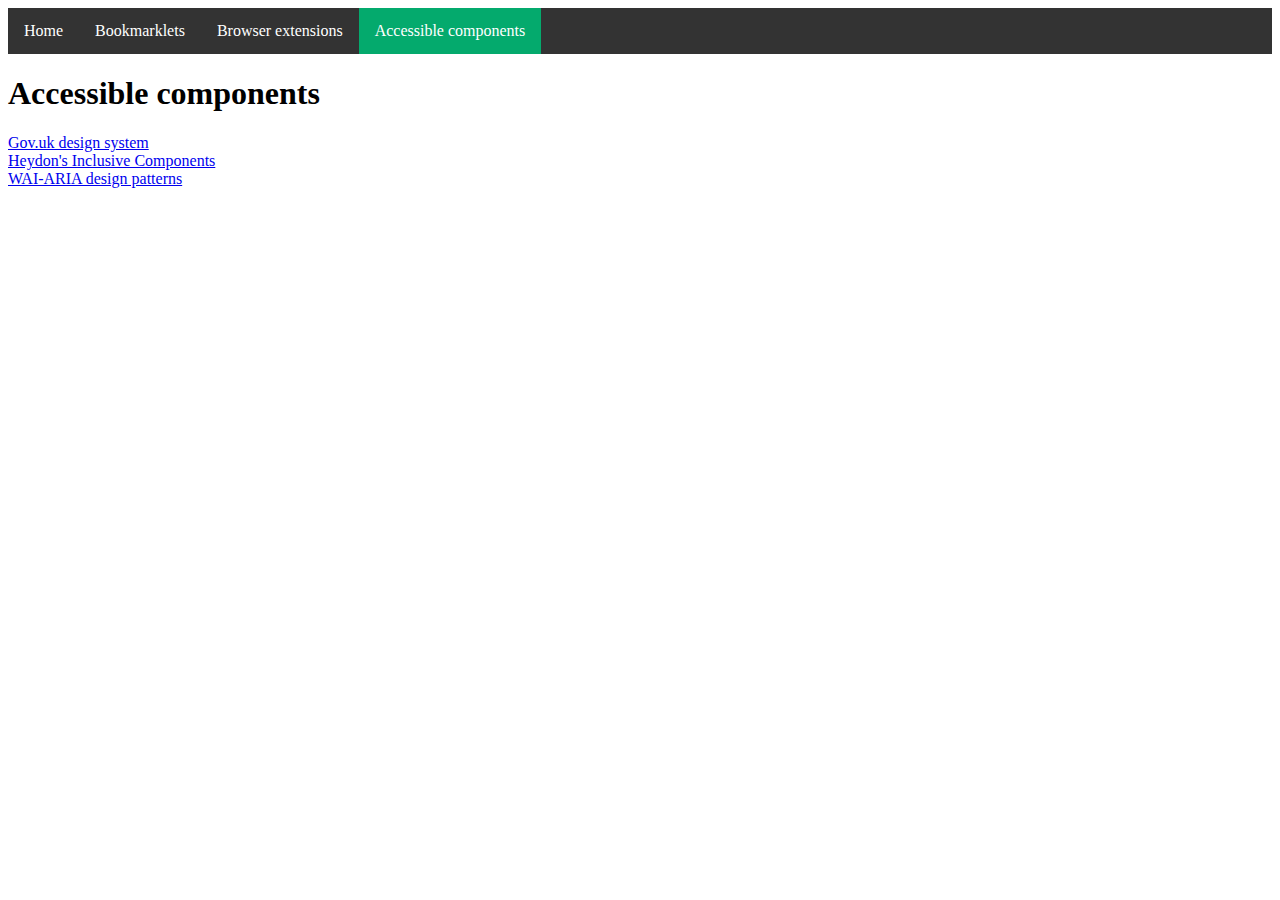
==== accessible-components.html @ 37c29c85 "add navigation" ====
<!DOCTYPE html>
<html lang='en'>
	<head>
		<title>>Accessible components</title>
		<meta charset='utf-8'>
		<meta name="viewport" content="width=device-width,initial-scale=1" />
		<link rel="stylesheet" href="css/main.css">
		</script>
	</head>
	<body>
		<div class="container">
			<ul class="navigation">
				<li><a href="index.html">Home</a></li>
				<li><a href="bookmarklets.html">Bookmarklets</a></li>
				<li><a href="browser-extensions.html">Browser extensions</a></li>
			    <li><a class="active" href="accessible-components.html">Accessible components</a></li>
			</ul>
			<h1>Accessible components</h1>

        <li><a href="https://design-system.service.gov.uk/">Gov.uk design system</a></li>
        <li><a href="https://inclusive-components.design/#components">Heydon's Inclusive Components</a></li>
        <li><a href="https://www.w3.org/WAI/ARIA/apg/patterns/">WAI-ARIA design patterns</a></li>
      </ul>
		</div>
	</body>
</html>
---- css/main.css ----
.container {

}
ul.navigation {
  list-style-type: none;
  margin: 0;
  padding: 0;
  overflow: hidden;
  background-color: #333;
}

ul.navigation li {float: left;}

ul.navigation li a {
  display: block;
  color: white;
  text-align: center;
  padding: 14px 16px;
  text-decoration: none;
}

ul.navigation li a:hover:not(.active) {background-color: #111;}

ul.navigation li a.active {background-color: #04AA6D;}

ul.navigation li.right {float: right;}

@media screen and (max-width: 600px) {
  ul.navigation li.right, 
  ul.navigation li {float: none;}
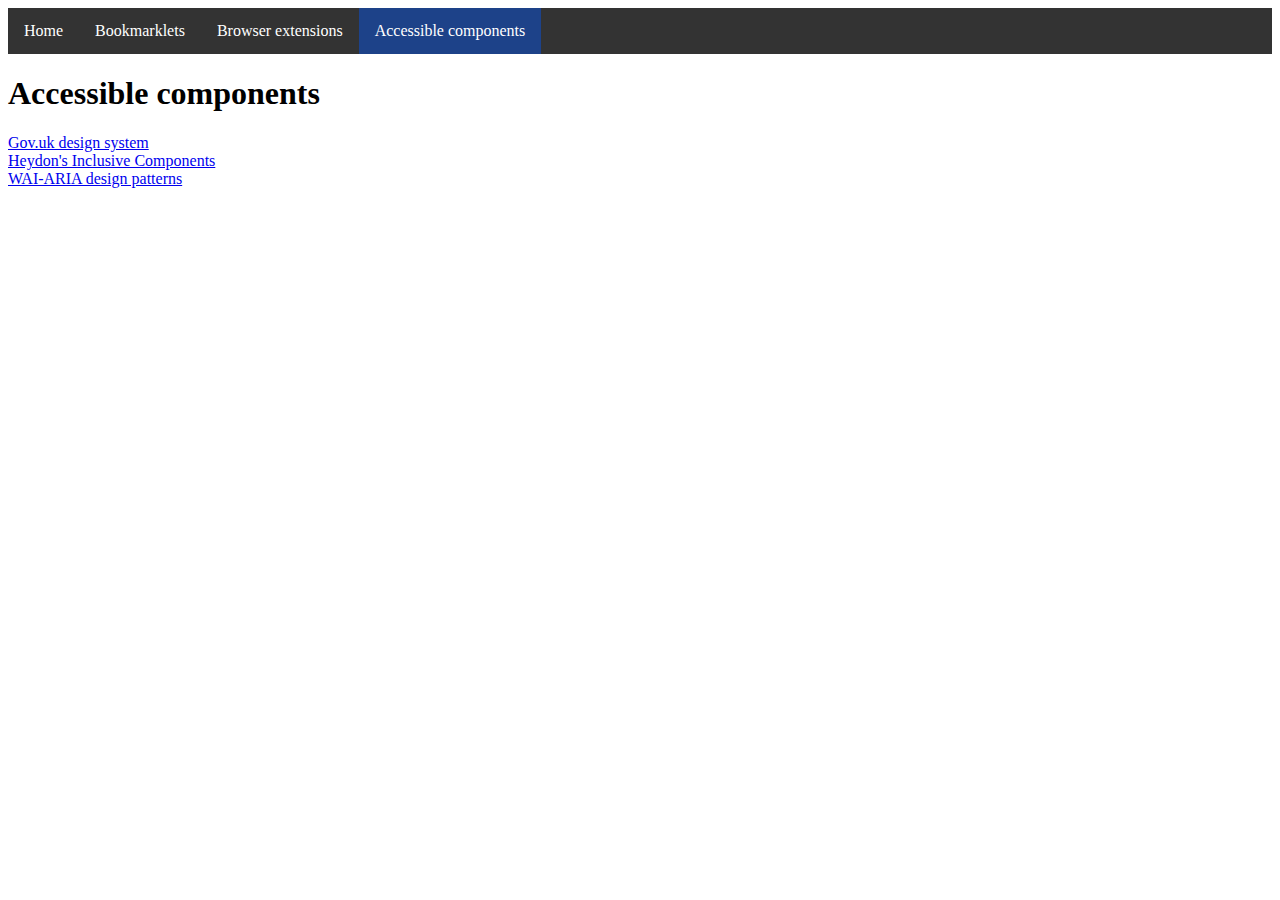
==== commit dfd76764: "css navigation" ====
--- a/accessible-components.html
+++ b/accessible-components.html
@@ -1,7 +1,7 @@
 <!DOCTYPE html>
 <html lang='en'>
 	<head>
-		<title>>Accessible components</title>
+		<title>Accessible components</title>
 		<meta charset='utf-8'>
 		<meta name="viewport" content="width=device-width,initial-scale=1" />
 		<link rel="stylesheet" href="css/main.css">
--- a/css/main.css
+++ b/css/main.css
@@ -21,7 +21,7 @@
 
 ul.navigation li a:hover:not(.active) {background-color: #111;}
 
-ul.navigation li a.active {background-color: #04AA6D;}
+ul.navigation li a.active {background-color: #1d4289;}
 
 ul.navigation li.right {float: right;}
 
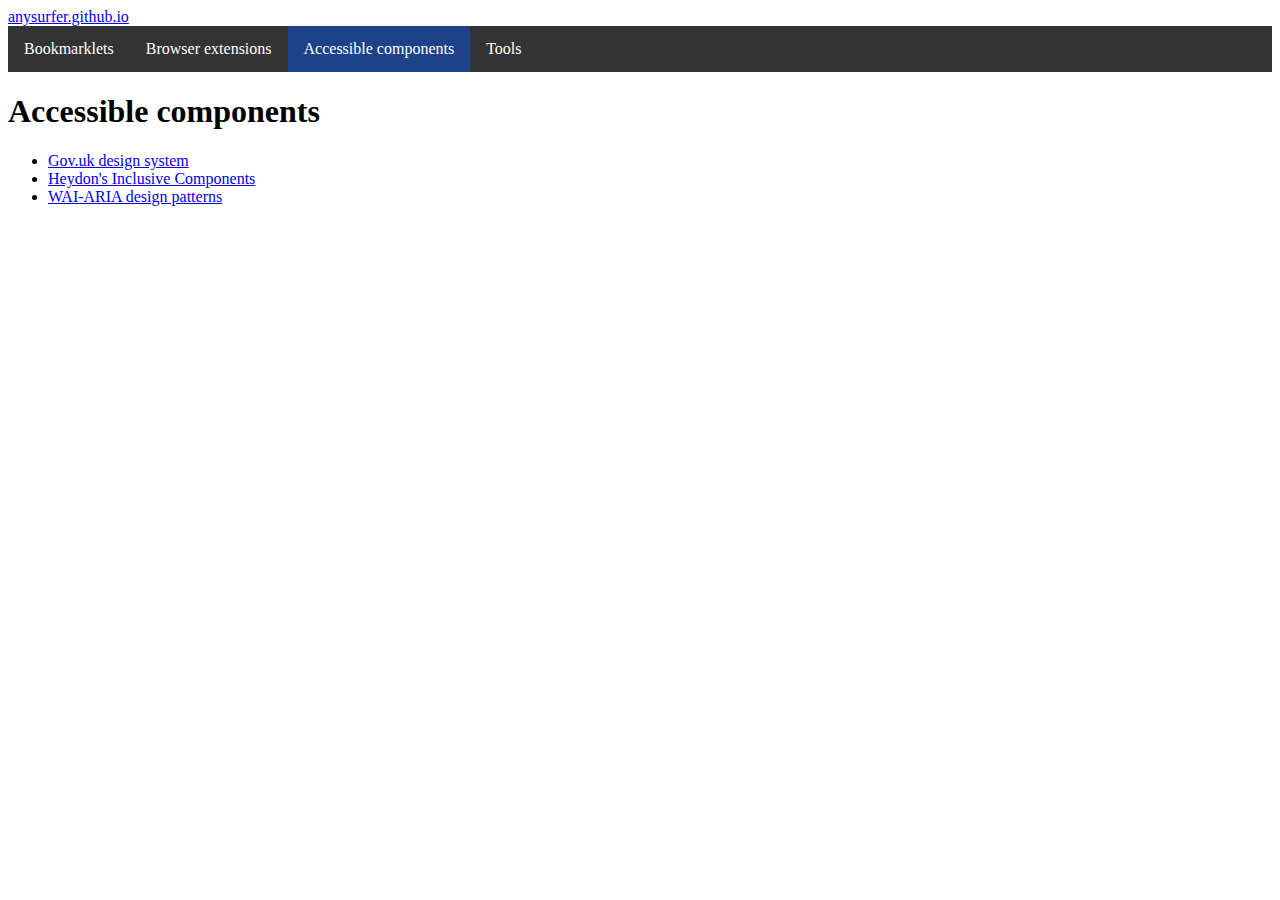
==== commit fb3d3c73: "Update accessible-components.html" ====
--- a/accessible-components.html
+++ b/accessible-components.html
@@ -1,26 +1,32 @@
 <!DOCTYPE html>
 <html lang='en'>
 	<head>
-		<title>Accessible components</title>
+		<title>Accessible components - anysurfer.github.io</title>
 		<meta charset='utf-8'>
 		<meta name="viewport" content="width=device-width,initial-scale=1" />
 		<link rel="stylesheet" href="css/main.css">
 		</script>
 	</head>
 	<body>
-		<div class="container">
+		<header class="header">
+			<a class="logo" href="https://anysurfer.github.io/">anysurfer.github.io</a>
 			<ul class="navigation">
-				<li><a href="index.html">Home</a></li>
 				<li><a href="bookmarklets.html">Bookmarklets</a></li>
 				<li><a href="browser-extensions.html">Browser extensions</a></li>
-			    <li><a class="active" href="accessible-components.html">Accessible components</a></li>
+				<li><a class="active" href="accessible-components.html">Accessible components</a></li>
+				<li><a href="tools.html">Tools</a></li>
 			</ul>
-			<h1>Accessible components</h1>
-
-        <li><a href="https://design-system.service.gov.uk/">Gov.uk design system</a></li>
-        <li><a href="https://inclusive-components.design/#components">Heydon's Inclusive Components</a></li>
-        <li><a href="https://www.w3.org/WAI/ARIA/apg/patterns/">WAI-ARIA design patterns</a></li>
-      </ul>
+		</header>
+		<main class="main">
+			<div class="text">
+				<h1>Accessible components</h1>
+				<ul>
+					<li><a href="https://design-system.service.gov.uk/">Gov.uk design system</a></li>
+					<li><a href="https://inclusive-components.design/#components">Heydon's Inclusive Components</a></li>
+					<li><a href="https://www.w3.org/WAI/ARIA/apg/patterns/">WAI-ARIA design patterns</a></li>
+				</ul>
+			</ul>
 		</div>
-	</body>
-</html>
+	</main>
+</body>
+</html>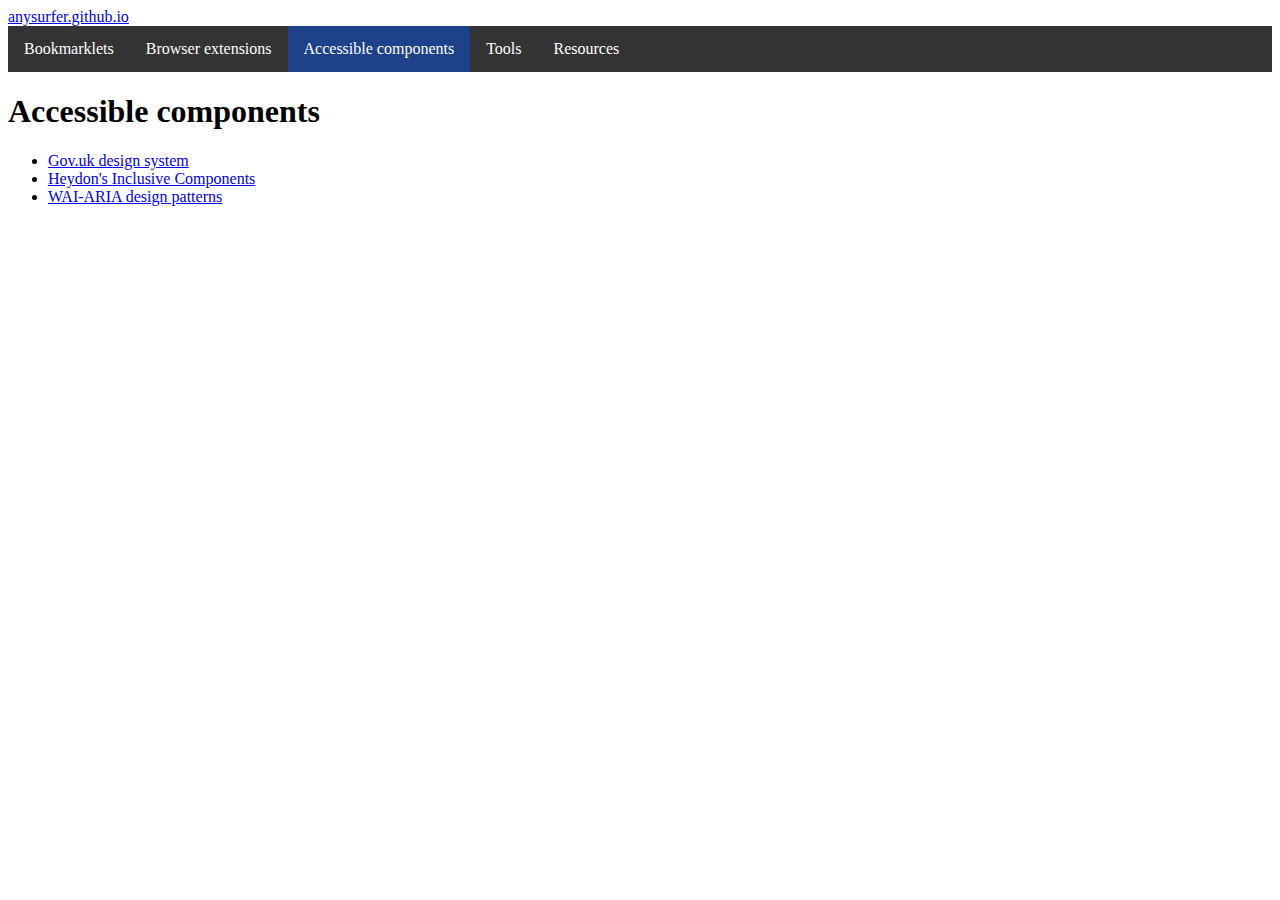
==== commit e605606c: "add page Resources" ====
--- a/accessible-components.html
+++ b/accessible-components.html
@@ -15,6 +15,7 @@
 				<li><a href="browser-extensions.html">Browser extensions</a></li>
 				<li><a class="active" href="accessible-components.html">Accessible components</a></li>
 				<li><a href="tools.html">Tools</a></li>
+				<li><a href="resources.html">Resources</a></li>
 			</ul>
 		</header>
 		<main class="main">
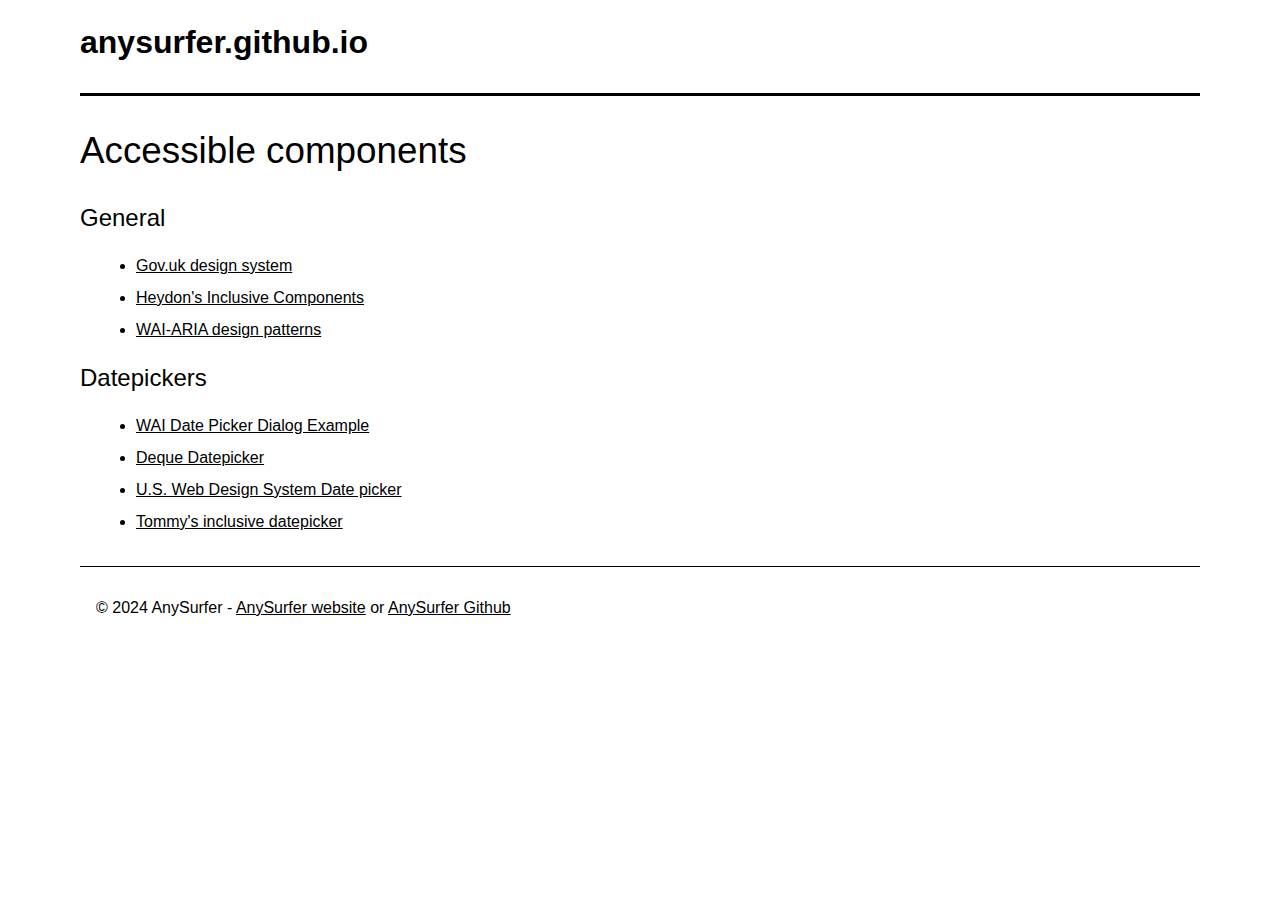
==== commit 2826ab1d: "Remove navigation" ====
--- a/accessible-components.html
+++ b/accessible-components.html
@@ -8,26 +8,48 @@
 		</script>
 	</head>
 	<body>
+		<script type="text/javascript">
+		(function(window, document, dataLayerName, id) {
+		window[dataLayerName]=window[dataLayerName]||[],window[dataLayerName].push({start:(new Date).getTime(),event:"stg.start"});var scripts=document.getElementsByTagName('script')[0],tags=document.createElement('script');
+		function stgCreateCookie(a,b,c){var d="";if(c){var e=new Date;e.setTime(e.getTime()+24*c*60*60*1e3),d="; expires="+e.toUTCString();f="; SameSite=Strict"}document.cookie=a+"="+b+d+f+"; path=/"}
+		var isStgDebug=(window.location.href.match("stg_debug")||document.cookie.match("stg_debug"))&&!window.location.href.match("stg_disable_debug");stgCreateCookie("stg_debug",isStgDebug?1:"",isStgDebug?14:-1);
+		var qP=[];dataLayerName!=="dataLayer"&&qP.push("data_layer_name="+dataLayerName),isStgDebug&&qP.push("stg_debug");var qPString=qP.length>0?("?"+qP.join("&")):"";
+		tags.async=!0,tags.src="https://anysurfer.containers.piwik.pro/"+id+".js"+qPString,scripts.parentNode.insertBefore(tags,scripts);
+		!function(a,n,i){a[n]=a[n]||{};for(var c=0;c<i.length;c++)!function(i){a[n][i]=a[n][i]||{},a[n][i].api=a[n][i].api||function(){var a=[].slice.call(arguments,0);"string"==typeof a[0]&&window[dataLayerName].push({event:n+"."+i+":"+a[0],parameters:[].slice.call(arguments,1)})}}(i[c])}(window,"ppms",["tm","cm"]);
+		})(window, document, 'dataLayer', '576fc81f-a59d-48bd-a8ea-146f73646335');
+		</script>
 		<header class="header">
 			<a class="logo" href="https://anysurfer.github.io/">anysurfer.github.io</a>
-			<ul class="navigation">
+			<!-- <ul class="navigation">
 				<li><a href="bookmarklets.html">Bookmarklets</a></li>
 				<li><a href="browser-extensions.html">Browser extensions</a></li>
 				<li><a class="active" href="accessible-components.html">Accessible components</a></li>
 				<li><a href="tools.html">Tools</a></li>
 				<li><a href="resources.html">Resources</a></li>
-			</ul>
+			</ul> -->
 		</header>
 		<main class="main">
 			<div class="text">
 				<h1>Accessible components</h1>
+				<h2>General</h2>
 				<ul>
 					<li><a href="https://design-system.service.gov.uk/">Gov.uk design system</a></li>
 					<li><a href="https://inclusive-components.design/#components">Heydon's Inclusive Components</a></li>
 					<li><a href="https://www.w3.org/WAI/ARIA/apg/patterns/">WAI-ARIA design patterns</a></li>
 				</ul>
-			</ul>
-		</div>
-	</main>
-</body>
+				<h2>Datepickers</h2>
+				<ul>
+					<li><a href="https://www.w3.org/WAI/ARIA/apg/patterns/dialog-modal/examples/datepicker-dialog/">WAI Date Picker Dialog Example</a></li>
+					<li><a href="https://dequeuniversity.com/library/aria/date-picker/">Deque Datepicker</a></li>
+					<li><a href="https://designsystem.digital.gov/components/date-picker/">U.S. Web Design System Date picker
+					</a></li>
+					<li><a href="https://fymmot.github.io/inclusive-dates/">Tommy's inclusive datepicker
+					</a></li>
+				</ul>
+			</div>
+		</main>
+		<footer class="footer">
+			<p>&copy; 2024 AnySurfer - <a href="https://www.anysurfer.be">AnySurfer website</a> or <a href="https://github.com/AnySurfer/">AnySurfer Github</a> </p>
+		</footer>
+	</body>
 </html>--- a/css/main.css
+++ b/css/main.css
@@ -1,30 +1,502 @@
-.container {
-
+:root {
+  --padding: 1.5rem;
+  --color-black: #000;
+  --color-white: #fff;
+  --color-grey: #777;
+  --color-light: #efefef;
+  --color-text: var(--color-black);
+  --color-text-grey: var(--color-grey);
+  --color-background: #ffffff;
+  --color-code-light-grey:  #cacbd1;
+  --color-code-comment:     #a9aaad;
+  --color-code-white:       #c5c9c6;
+  --color-code-red:         #d16464;
+  --color-code-orange:      #de935f;
+  --color-code-yellow:      #f0c674;
+  --color-code-green:       #a7bd68;
+  --color-code-aqua:        #8abeb7;
+  --color-code-blue:        #7e9abf;
+  --color-code-purple:      #b294bb;
+  --font-family-sans: -apple-system, BlinkMacSystemFont, "Segoe UI", Roboto, Helvetica, Arial, sans-serif, "Apple Color Emoji", "Segoe UI Emoji", "Segoe UI Symbol";
+  --font-family-mono: "SFMono-Regular", Consolas, "Liberation Mono", Menlo, Courier, monospace;
+}
+
+html {
+  font-family: var(--font-family-sans);
+  color: var(--color-text);
+  background: var(--color-background);
+}
+img {
+  width: 100%;
+}
+body {
+  padding: var(--padding);
+  max-width: 70rem;
+  margin: 0 auto;
+}
+li {
+  list-style: none;
+}
+a {
+  color: currentColor;
+  text-decoration: underline;
+}
+button {
+  font: inherit;
+  background: none;
+  border: 0;
+  color: currentColor;
+  cursor: pointer;
+}
+strong, b {
+  font-weight: 600;
+}
+small {
+  font-size: inherit;
+  color: var(--color-text-grey);
+}
+
+.bg-light {
+  background-color: var(--color-light);
+}
+.color-grey {
+  color: var(--color-text-grey);
+}
+
+.header {
+  position: relative;
+  display: flex;
+  flex-wrap: wrap;
+  justify-content: space-between;
+  margin-bottom: 2rem;
+  border-bottom: 3px solid;
+}
+
+.footer {
+  position: relative;
+  display: flex;
+  flex-wrap: wrap;
+  justify-content: space-between;
+  margin-top: 2rem;
+  padding: 1rem;
+  border-top: 1px solid;
+}
+
+.footer p {
+}
+
+
+.logo {
+  display: flex;
+  align-items: center;
+  font-weight: 600;
+  cursor: pointer;
+  font-size: 2rem;
+  margin-bottom: 2rem;
+}
+
+a.logo {text-decoration: none;}
+
+.menu {
+  display: flex;
+}
+.menu a {
+  padding: 1rem;
+  display: block;
+}
+.menu a[aria-current] {
+  text-decoration: underline;
+}
+
+.social {
+  display: flex;
+  padding: 0 .5rem;
+}
+.social a {
+  padding: 1rem .5rem;
+}
+
+.section {
+  padding: 3rem 0;
+}
+
+.grid {
+  --columns: 12;
+  --gutter: 3rem;
+  display: grid;
+  grid-gap: var(--gutter);
+  grid-template-columns: 1fr;
+}
+.grid > .column {
+  margin-bottom: var(--gutter);
+}
+
+.autogrid {
+  --gutter: 3rem;
+  --min: 10rem;
+  display: grid;
+  grid-gap: var(--gutter);
+  grid-template-columns: repeat(auto-fit, minmax(var(--min), 1fr));
+  grid-auto-flow: dense;
+}
+
+h1, h2, h3, h4, h5, h6 {
+  font-size: inherit;
+  font-weight: inherit;
+  line-height: inherit;
+}
+
+.text {
+  line-height: 1.5em;
+}
+.text a {
+  text-decoration: underline;
+}
+.text :first-child {
+  margin-top: 0;
+}
+.text :last-child {
+  margin-bottom: 0;
+}
+.text p,
+.text ul,
+.text ol {
+  margin-bottom: 1.5rem;
+}
+.text ul,
+.text ol {
+  margin-left: 1rem;
+}
+.text ul p,
+.text ol p {
+  margin-bottom: 0;
+}
+.text ul > li {
+  list-style: disc;
+  margin-bottom: 0.5rem;
+}
+.text ol > li {
+  list-style: decimal;
+}
+.text ul ol,
+.text ul ul,
+.text ol ul,
+.text ol ol {
+  margin-bottom: 0;
+}
+.intro {
+  font-size: 1.4rem;
+  margin-bottom: 2rem;
+  line-height: 1.25em;
+}
+.text h1,
+.h1 {
+  font-size: 2.3rem;
+  margin-bottom: 2rem;
+  line-height: 1.25em;
+}
+.text h2,
+.h2 {
+  font-size: 1.5rem;
+  margin-bottom: 1.5rem;
+}
+.text h3,
+.h3 {
+  font-size: 1.5rem;
+  margin-bottom: 1rem;
+}
+.text .codeblock {
+  display: grid;
+}
+.text code {
+  font-family: var(--font-family-mono);
+  font-size: 1em;
+  background: var(--color-light);
+  padding: 0 .5rem;
+  display: inline-block;
+  color: var(--color-black);
+}
+.text pre {
+  margin: 3rem 0;
+  background: var(--color-black);
+  color: var(--color-white);
+  padding: 1.5rem;
+  overflow-x: scroll;
+  overflow-y: hidden;
+  line-height: 1.5rem;
+}
+.text pre code {
+  padding: 0;
+  background: none;
+  color: inherit;
+}
+.text hr {
+  margin: 6rem 0;
+}
+.text dt {
+  font-weight: 600;
+}
+.text blockquote {
+  font-size: 1.25rem;
+  line-height: 1.325em;
+  border-left: 2px solid var(--color-black);
+  padding-left: 1rem;
+  margin: 3rem 0;
+  max-width: 25rem;
+}
+.text blockquote footer {
+  font-size: .875rem;
+  font-style: italic;
+}
+.text figure {
+  margin: 3rem 0;
+}
+.text figcaption {
+  padding-top: .75rem;
+  color: var(--color-text-grey);
+}
+.text figure ul {
+  line-height: 0;
+  display: grid;
+  gap: 1.5rem;
+  margin: 0;
+  grid-template-columns: repeat(auto-fit, minmax(10rem, 1fr));
+}
+.text figure ul li {
+  list-style: none;
+}
+
+hr {
+  border: 0;
+  background: currentColor;
+  height: 2px;
+  width: 1.5rem;
+  margin: 3rem auto;
+}
+
+.align-center {
+  text-align: center;
 }
 ul.navigation {
   list-style-type: none;
   margin: 0;
-  padding: 0;
+  padding: 10px;
   overflow: hidden;
-  background-color: #333;
+  background-color: #fff;
 }
 
 ul.navigation li {float: left;}
 
 ul.navigation li a {
   display: block;
-  color: white;
+  color: #000;
   text-align: center;
   padding: 14px 16px;
   text-decoration: none;
-}
-
-ul.navigation li a:hover:not(.active) {background-color: #111;}
-
-ul.navigation li a.active {background-color: #1d4289;}
-
-ul.navigation li.right {float: right;}
+  font-weight: 600;
+}
+
+ul.navigation li a:hover:not(.active) {
+  background-color: #ffffff;}
+
+ul.navigation li a.active {text-decoration: underline;}
+
+
 
 @media screen and (max-width: 600px) {
   ul.navigation li.right, 
-  ul.navigation li {float: none;}+  ul.navigation li {float: none;}
+
+
+
+
+.intro {
+  /*max-width: 40rem;*/
+}
+.intro *:not(:last-child) {
+  margin-bottom: 1em;
+}
+
+.cta {
+  background: var(--color-black);
+  color: var(--color-white);
+  display: inline-flex;
+  justify-content: center;
+  padding: .75rem 1.5rem;
+  border: 4px solid var(--color-white);
+  outline: 2px solid var(--color-black);
+}
+
+.box {
+  background: var(--color-light);
+  padding: 1.5rem;
+  border: 4px solid var(--color-white);
+  outline: 2px solid var(--color-light);
+}
+
+.video,
+.img {
+  position: relative;
+  display: block;
+  --w: 1;
+  --h: 1;
+  padding-bottom: calc(100% / var(--w) * var(--h));
+  background: var(--color-black);
+}
+.img img,
+.video iframe {
+  position: absolute;
+  top: 0;
+  right: 0;
+  bottom: 0;
+  left: 0;
+  width: 100%;
+  height: 100%;
+  object-fit: cover;
+  border: 0;
+}
+.img[data-contain] img {
+  object-fit: contain;
+}
+.img-caption,
+.video-caption {
+  padding-top: .75rem;
+  line-height: 1.5em;
+}
+
+.footer {
+  padding: 9rem 0 6rem;
+  line-height: 1.5em;
+}
+.footer:before {
+  content: "";
+  display: block;
+  width: 1.5rem;
+  height: 2px;
+  background: var(--color-black);
+  margin-bottom: 1.5rem;
+}
+
+.footer h2 {
+  font-weight: 600;
+  margin-bottom: .75rem;
+}
+.footer ul,
+.footer p {
+  color: var(--color-black);
+}
+.footer p {
+  max-width: 15rem;
+}
+.footer a:hover {
+  color: var(--color-text);
+}
+
+
+.map {
+  --w: 2;
+  --h: 1;
+  padding-bottom: calc(100% / var(--w) * var(--h));
+  position: relative;
+  overflow: hidden;
+  background: var(--color-black);
+}
+.map iframe {
+  position: absolute;
+  top: 0;
+  right: 0;
+  bottom: 0;
+  left: 0;
+  width: 100%;
+  height: 100%;
+  border: 0;
+}
+
+.margin-s {
+  margin-bottom: .75rem;
+}
+.margin-m {
+  margin-bottom: 1.5rem;
+}
+.margin-l {
+  margin-bottom: 3rem;
+}
+.margin-xl {
+  margin-bottom: 4.5rem;
+}
+.margin-xxl {
+  margin-bottom: 6rem;
+}
+
+
+@media screen and (min-width: 60rem) {
+  body {
+    --padding: 3rem;
+  }
+
+  .grid {
+    grid-template-columns: repeat(12, 1fr);
+  }
+  .grid > .column {
+    grid-column: span var(--columns);
+  }
+
+}
+
+.pagination {
+  display: flex;
+  padding-top: 6rem;
+}
+.pagination > span {
+  color: var(--color-text-grey);
+}
+.pagination > * {
+  padding: .5rem;
+  width: 3rem;
+  text-align: center;
+  border: 2px solid currentColor;
+  margin-right: 1.5rem;
+}
+.pagination > a:hover {
+  background: var(--color-black);
+  color: var(--color-white);
+  border-color: var(--color-black);
+}
+
+.note-excerpt {
+  line-height: 1.5em;
+}
+.note-excerpt header {
+  margin-bottom: 1.5rem;
+}
+.note-excerpt figure {
+  margin-bottom: .5rem;
+}
+.note-excerpt-title {
+  font-weight: 600;
+}
+.note-excerpt-date {
+  color: var(--color-text-grey);
+}
+
+
+div#wcb_p {
+    float: left;
+}
+.icon {
+  display: inline-block;
+  width: 1.5em;
+  height: 1.5em;
+}
+
+.sr-only {
+    position: absolute;
+    width: 1px;
+    height: 1px;
+    padding: 0;
+    margin: -1px;
+    overflow: hidden;
+    clip: rect(0,0,0,0);
+    white-space: nowrap;
+    border-width: 0;
+}